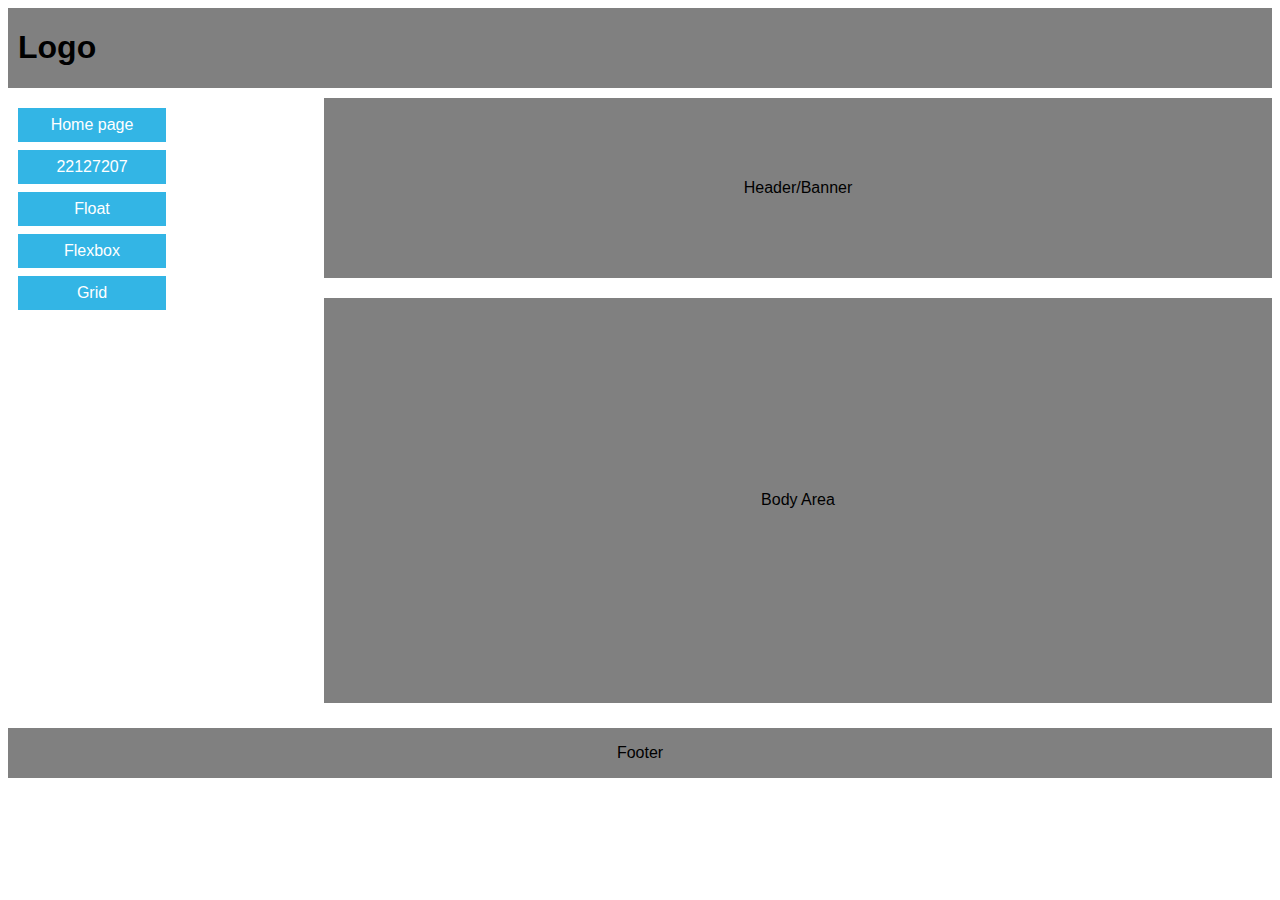
==== flex/index.html @ fcde1fbc "add: up all file" ====
<!DOCTYPE html>
<html lang="en">

<head>
    <meta charset="UTF-8">
    <meta name="viewport" content="width=device-width, initial-scale=1.0">
    <link rel="stylesheet" href="styles.css">
    <title>22127207 - Layout2 - Flexbox</title>
</head>

<body>
    <main>
        <div class="logo">
            <h1>Logo</h1>
        </div>
        <div class="body-content">
            <nav>
                <div class="menu">
                    <ul>
                        <a href="../index.html">
                            <li>Home page</li>
                        </a>
                        <a href="../mssv.html">
                            <li>22127207</li>
                        </a>
                        <a href="../float/index.html">
                            <li>Float</li>
                        </a>
                        <a href="../flex/index.html">
                            <li>Flexbox</li>
                        </a>
                        <a href="../grid/">
                            <li>Grid</li>
                        </a>
                    </ul>
                </div>
            </nav>
            <div class="right-content">
                <div class="headerBanner-content">Header/Banner</div>
                <div class="bodyArean-content">Body Area</div>
            </div>
        </div>
        <footer>
            <p>Footer</p>
        </footer>
    </main>
</body>

</html>
---- flex/styles.css ----
* {
  box-sizing: border-box;
  font-family: Arial, Helvetica, sans-serif;
}

body {
  background-color: white;
}

main {
  display: flex;
  flex-direction: column;
  justify-content: space-around;
}

.logo {
  background-color: gray;
  display: flex;
  align-items: center;
  padding-left: 10px;
}

footer {
  background-color: gray;
  display: flex;
  justify-content: center;
}

.body-content {
  margin-top: 10px;
  display: flex;
  flex-direction: row;
  height: 70vh;
  justify-content: space-around;
}

nav {
  width: 25%;
  padding: 10px;
}

.right-content {
  width: 75%;
  display: flex;
  flex-direction: column;
}

.headerBanner-content {
  background-color: gray;
  height: 20vh;
  display: flex;
  align-items: center;
  justify-content: center;
}

.bodyArean-content {
  margin-top: 20px;
  background-color: gray;
  height: 45vh;
  display: flex;
  align-items: center;
  justify-content: center;
}

.menu ul {
  list-style-type: none;
  margin: 0;
  padding: 0;
}

.menu li {
  padding: 8px;
  margin-bottom: 8px;
  background-color: #33b5e5;
  text-align: center;
  width: 50%;
  color: #ffffff;
  overflow: auto;
}

a {
  text-decoration: none;
}

.menu li:hover {
  background-color: #0099cc;
}
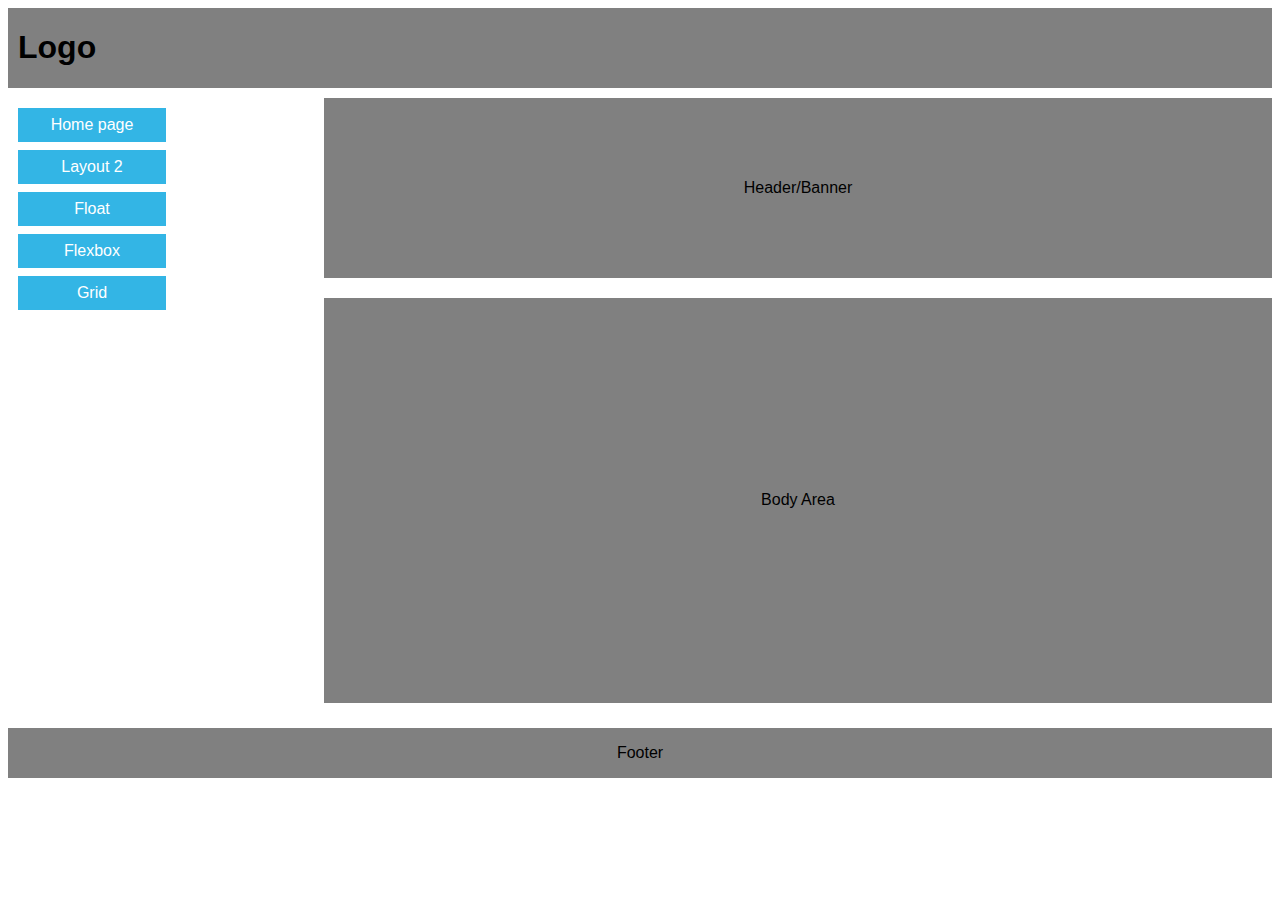
==== commit 2a6c288e: "update: homepage" ====
--- a/flex/index.html
+++ b/flex/index.html
@@ -17,11 +17,11 @@
             <nav>
                 <div class="menu">
                     <ul>
-                        <a href="../index.html">
+                        <a href="https://storied-mooncake-5b0af1.netlify.app/">
                             <li>Home page</li>
                         </a>
-                        <a href="../mssv.html">
-                            <li>22127207</li>
+                        <a href="../index.html">
+                            <li>Layout 2</li>
                         </a>
                         <a href="../float/index.html">
                             <li>Float</li>
@@ -29,7 +29,7 @@
                         <a href="../flex/index.html">
                             <li>Flexbox</li>
                         </a>
-                        <a href="../grid/">
+                        <a href="../grid/index.html">
                             <li>Grid</li>
                         </a>
                     </ul>
